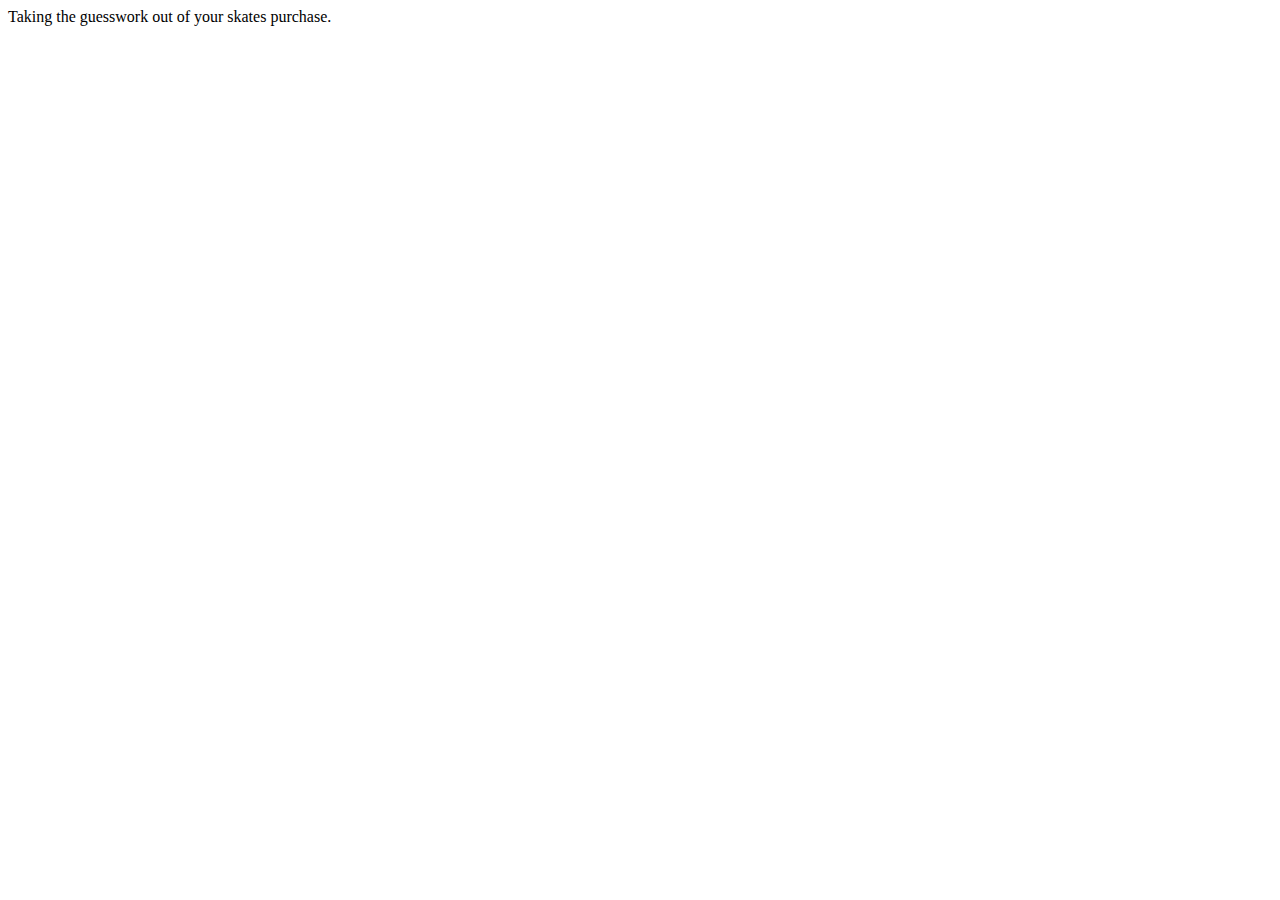
==== app/templates/index.html @ 55826732 "Initial Commit" ====
<!DOCTYPE html>
<html lang="en">
<head>
    <meta charset="UTF-8">
    <title>Project Fairy Feet 🧚</title>
    <link rel="stylesheet" href="{{ url_for('static', filename='style.css') }}">
</head>
<body>
Taking the guesswork out of your skates purchase.

</body>
</html>
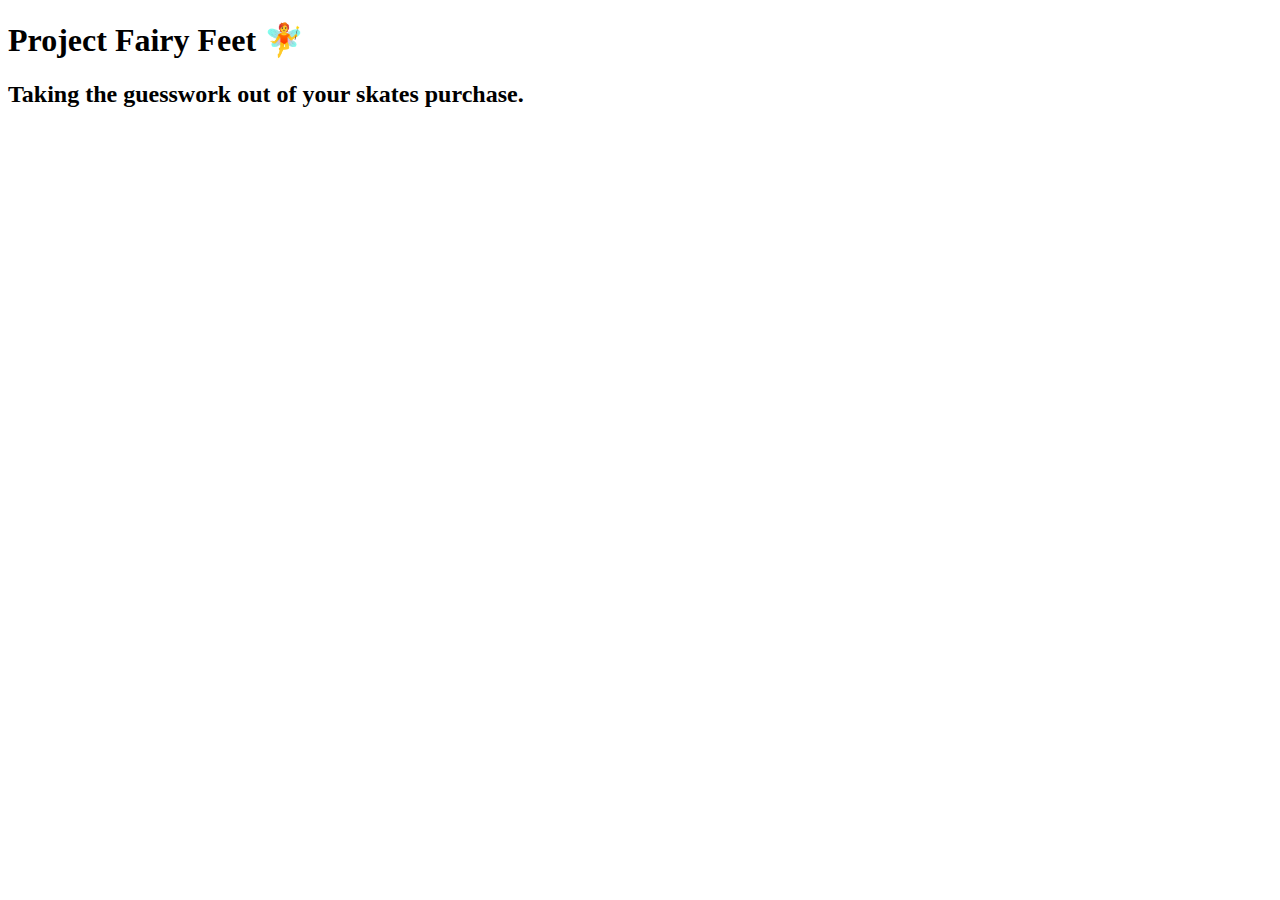
==== commit 2d0e2ade: "Adding script and deployment configs." ====
--- a/app/templates/index.html
+++ b/app/templates/index.html
@@ -6,7 +6,8 @@
     <link rel="stylesheet" href="{{ url_for('static', filename='style.css') }}">
 </head>
 <body>
-Taking the guesswork out of your skates purchase.
+<h1>Project Fairy Feet 🧚</h1>
+<h2>Taking the guesswork out of your skates purchase.</h2>
 
 </body>
 </html>